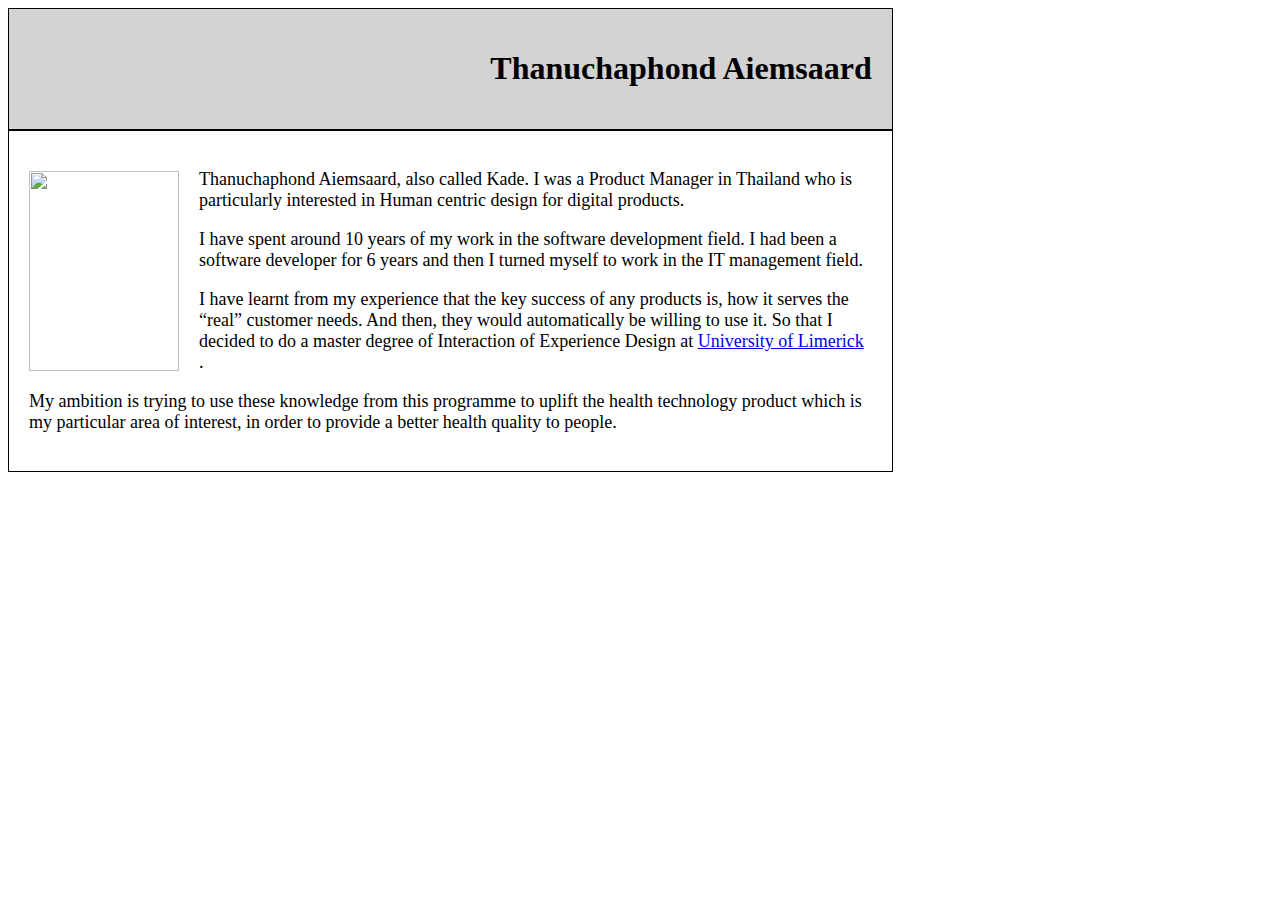
==== index.html @ 35ab5b5e "Initial index.html without formatting" ====
<!DOCTYPE html PUBLIC "-//W3C//DTD XHTML 1.0 Transitional//EN" "http://www.w3.org/TR/xhtml1/DTD/xhtml1-transitional.dtd">
<html xmlns="http://www.w3.org/1999/xhtml">

<head>
    <meta http-equiv="Content-Type" content="text/html; charset=UTF-8" />
    <title>CS6041 CSS Exercises</title>
    <style>
        .overall {
            width: 70%;
        }

        .header {
            background: lightgrey;
            padding: 20px;
            margin: 0px;
            border: 1px solid black;
            font-size: 1em;
            text-align: right;
        }

        .content {
            background: white;
            padding: 20px;
            margin: 0px;
            border: 1px solid black;
            font-size: 1.125em;
        }

        .profile img {
            float: left;
            width: 150px;
            height: 200px;
            padding: 20px 20px 20px 0px;

        }

    </style>
</head>

<body>
    <div class="overall">
        <div class="header">
            <h1>
                Thanuchaphond Aiemsaard
            </h1>
        </div>

        <div class="content">
            <div class="profile">
                <img src="profile.jpg">
            </div>

            <p>
                Thanuchaphond Aiemsaard, also called Kade. I was a Product Manager in Thailand who is particularly interested in Human centric design for digital products.
            </p>
            <p>
                I have spent around 10 years of my work in the software development field. I had been a software developer for 6 years and then I turned myself to work in the IT management field.
            </p>
            <p>
                I have learnt from my experience that the key success of any products is, how it serves the “real” customer needs. And then, they would automatically be willing to use it. So that I decided to do a master degree of Interaction of Experience Design at
                <a href="https://www.ul.ie/">University of Limerick
                </a>.
            </p>
            <p>
                My ambition is trying to use these knowledge from this programme to uplift the health technology product which is my particular area of interest, in order to provide a better health quality to people.
            </p>

        </div>
    </div>

</body>

</html>
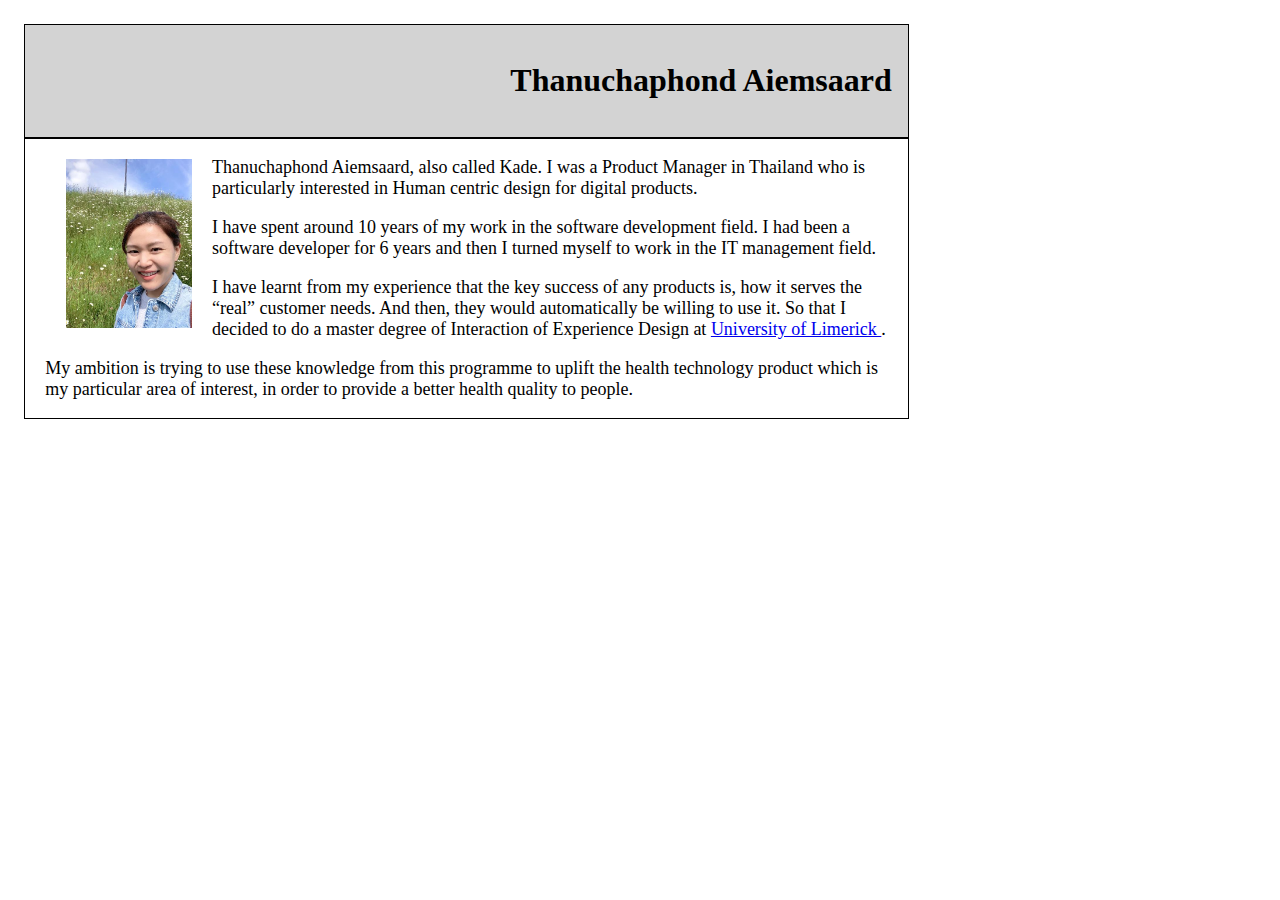
==== commit cad6977e: "Apply stylesheet to index.html" ====
--- a/index.html
+++ b/index.html
@@ -4,37 +4,8 @@
 <head>
     <meta http-equiv="Content-Type" content="text/html; charset=UTF-8" />
     <title>CS6041 CSS Exercises</title>
-    <style>
-        .overall {
-            width: 70%;
-        }
+    <link rel="stylesheet" href="bio.css">
 
-        .header {
-            background: lightgrey;
-            padding: 20px;
-            margin: 0px;
-            border: 1px solid black;
-            font-size: 1em;
-            text-align: right;
-        }
-
-        .content {
-            background: white;
-            padding: 20px;
-            margin: 0px;
-            border: 1px solid black;
-            font-size: 1.125em;
-        }
-
-        .profile img {
-            float: left;
-            width: 150px;
-            height: 200px;
-            padding: 20px 20px 20px 0px;
-
-        }
-
-    </style>
 </head>
 
 <body>
@@ -47,7 +18,7 @@
 
         <div class="content">
             <div class="profile">
-                <img src="profile.jpg">
+                <img src="./profile.jpg">
             </div>
 
             <p>
--- a/bio.css
+++ b/bio.css
@@ -0,0 +1,31 @@
+.overall {
+    width: 70%;
+    padding: 1em;
+}
+
+.header {
+    background: lightgrey;
+    padding: 1em;
+    border: 1px solid black;
+    font-size: 1em;
+    text-align: right;
+}
+
+.content {
+    background: white;
+    padding-left: 1.125em;
+    padding-right: 1.125em;
+    border: 1px solid black;
+    font-size: 1.125em;
+}
+
+.profile {
+    float: left;
+    width: 15%;
+    padding: 1.125em;
+}
+
+.profile img {
+    width: 100%;
+
+}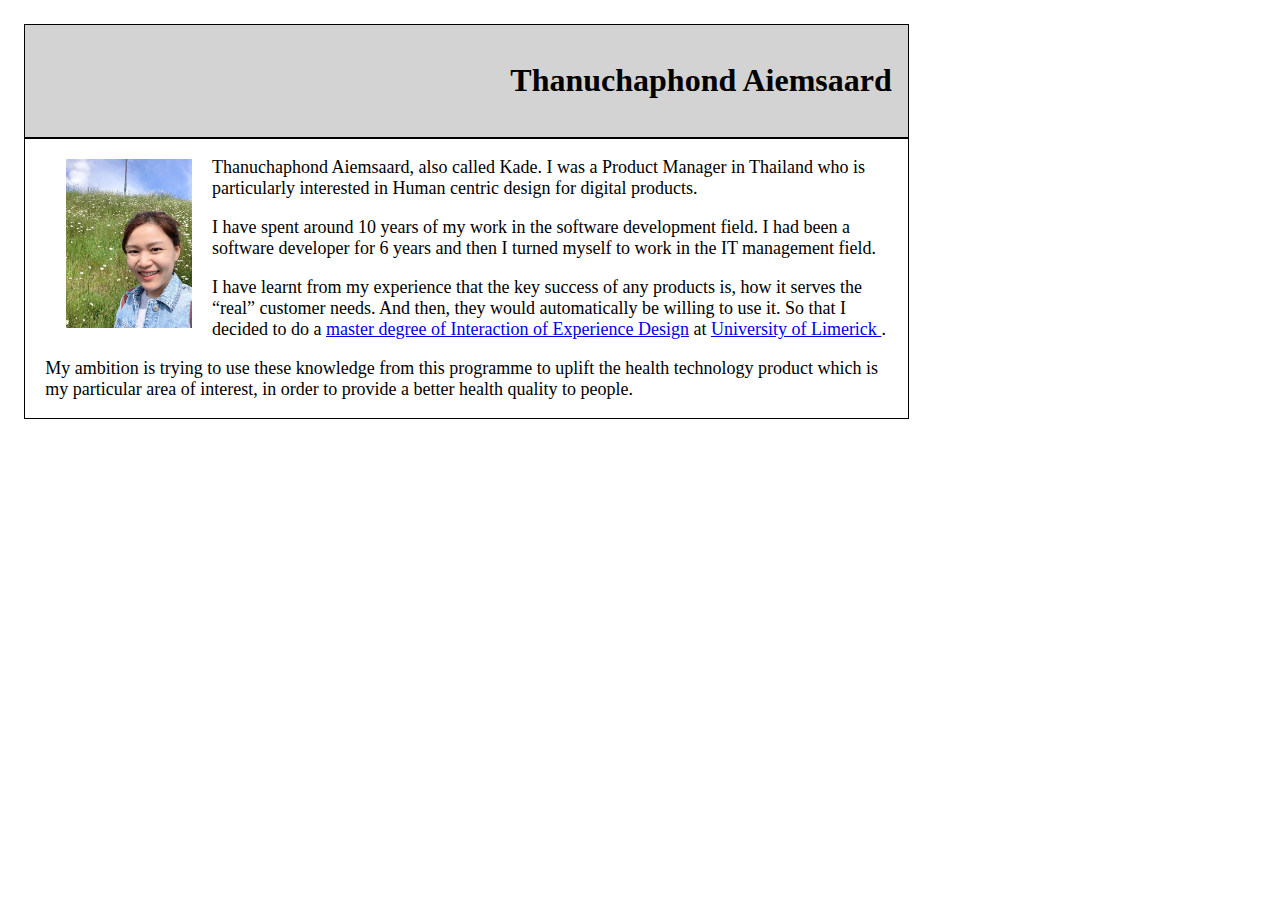
==== commit 17fbd46d: "Add like to UXUIDesign website" ====
--- a/index.html
+++ b/index.html
@@ -28,7 +28,7 @@
                 I have spent around 10 years of my work in the software development field. I had been a software developer for 6 years and then I turned myself to work in the IT management field.
             </p>
             <p>
-                I have learnt from my experience that the key success of any products is, how it serves the “real” customer needs. And then, they would automatically be willing to use it. So that I decided to do a master degree of Interaction of Experience Design at
+                I have learnt from my experience that the key success of any products is, how it serves the “real” customer needs. And then, they would automatically be willing to use it. So that I decided to do a <a href="http://ixuxdesign.csis.ul.ie/">master degree of Interaction of Experience Design</a> at
                 <a href="https://www.ul.ie/">University of Limerick
                 </a>.
             </p>
